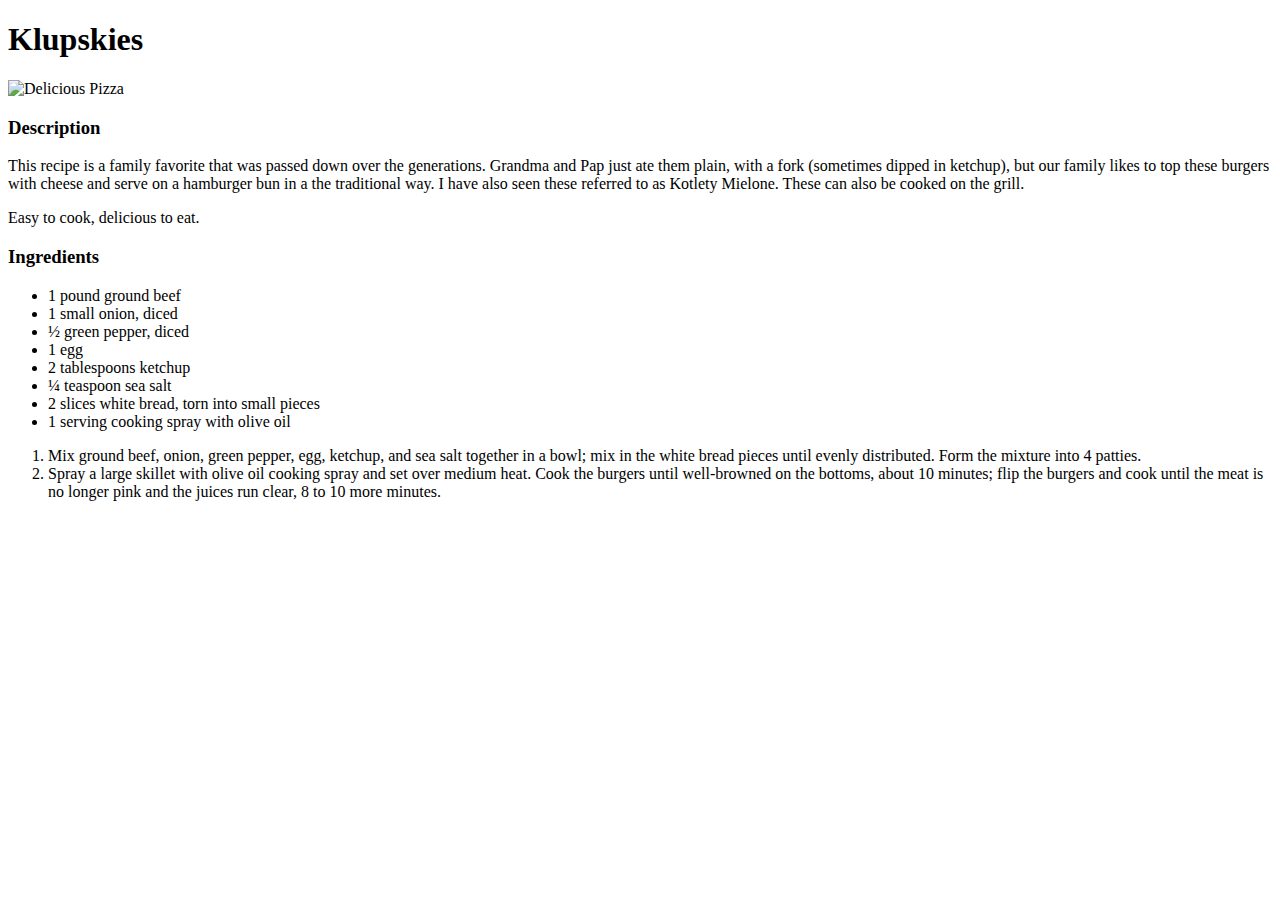
==== recipes/klupskies.html @ be0e852a "Create 2 more recipes, Link to them, Polish index.html" ====
<!DOCTYPE html>

<html lang="en">
    <head>
        <meta charset="utf-8">
        <title>Odin Recipes | Klupskies</title>
    </head>

    <body>
        <h1>Klupskies</h1>
        <img src="https://www.oetker.pl/Recipe/Recipes/oetker.pl/pl-pl/miscellaneous/image-thumb__51050__RecipeDetail/pizza-domowa.jpg" alt="Delicious Pizza">
        <h3>Description</h3>
        <p>This recipe is a family favorite that was passed down over the generations. Grandma and Pap just ate them plain, with a fork (sometimes dipped in ketchup), but our family likes to top these burgers with cheese and serve on a hamburger bun in a the traditional way. I have also seen these referred to as Kotlety Mielone. These can also be cooked on the grill.</p>
        <p>Easy to cook, delicious to eat.</p>
        <h3>Ingredients</h3>
        <ul>
            <li>1 pound ground beef</li>
            <li>1 small onion, diced</li>
            <li>½ green pepper, diced</li>
            <li>1 egg</li>
            <li>2 tablespoons ketchup</li>
            <li>¼ teaspoon sea salt</li>
            <li>2 slices white bread, torn into small pieces</li>
            <li>1 serving cooking spray with olive oil</li>
        </ul>
        <ol>
            <li>Mix ground beef, onion, green pepper, egg, ketchup, and sea salt together in a bowl; mix in the white bread pieces until evenly distributed. Form the mixture into 4 patties.</li>
            <li>Spray a large skillet with olive oil cooking spray and set over medium heat. Cook the burgers until well-browned on the bottoms, about 10 minutes; flip the burgers and cook until the meat is no longer pink and the juices run clear, 8 to 10 more minutes.</li>
        </ol>
    </body>
</html>
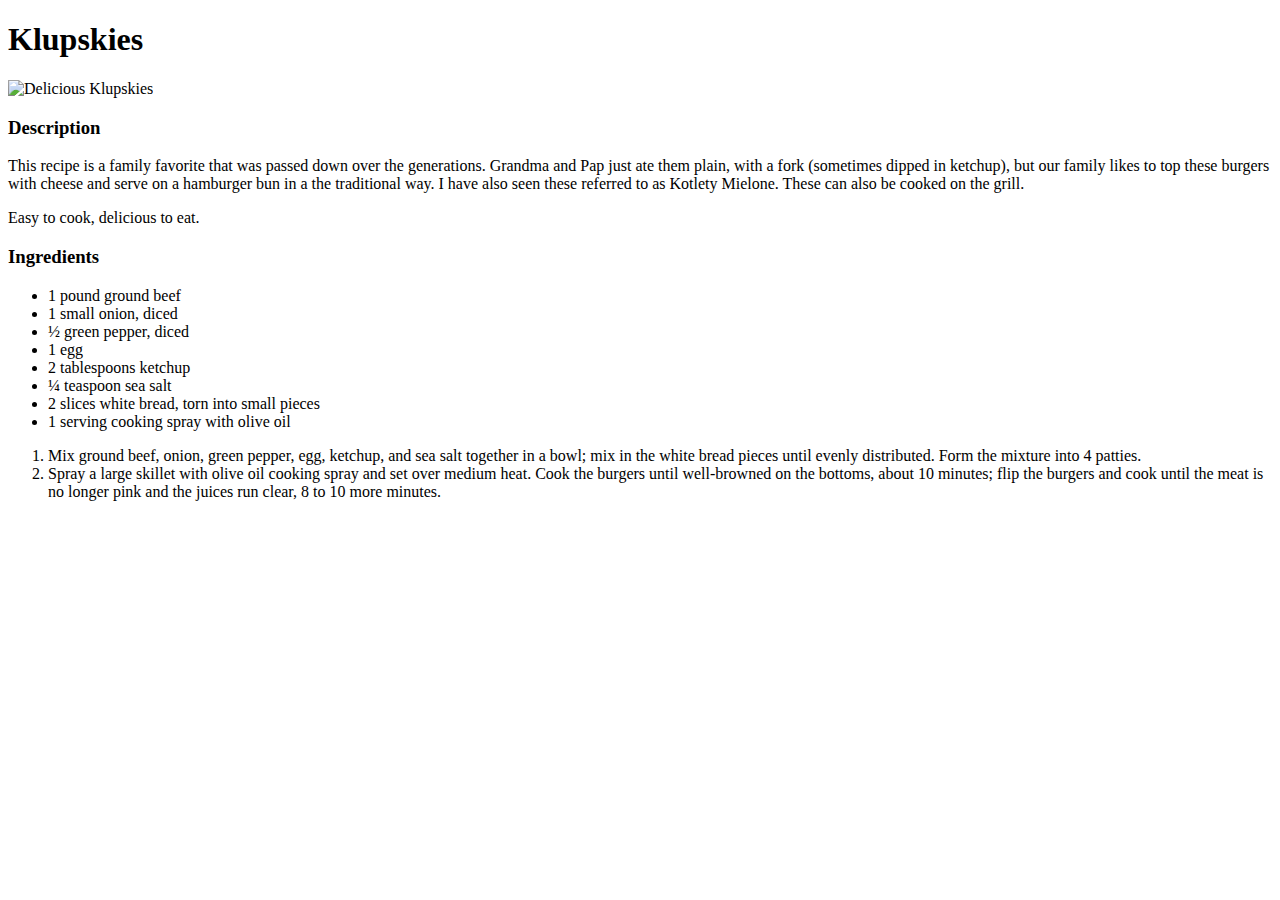
==== commit 69a191e6: "Change recipes images" ====
--- a/recipes/klupskies.html
+++ b/recipes/klupskies.html
@@ -8,7 +8,7 @@
 
     <body>
         <h1>Klupskies</h1>
-        <img src="https://www.oetker.pl/Recipe/Recipes/oetker.pl/pl-pl/miscellaneous/image-thumb__51050__RecipeDetail/pizza-domowa.jpg" alt="Delicious Pizza">
+        <img src="https://imagesvc.meredithcorp.io/v3/mm/image?url=https%3A%2F%2Fimages.media-allrecipes.com%2Fuserphotos%2F8594250.jpg&w=272&h=272&c=sc&poi=face&q=60" alt="Delicious Klupskies">
         <h3>Description</h3>
         <p>This recipe is a family favorite that was passed down over the generations. Grandma and Pap just ate them plain, with a fork (sometimes dipped in ketchup), but our family likes to top these burgers with cheese and serve on a hamburger bun in a the traditional way. I have also seen these referred to as Kotlety Mielone. These can also be cooked on the grill.</p>
         <p>Easy to cook, delicious to eat.</p>
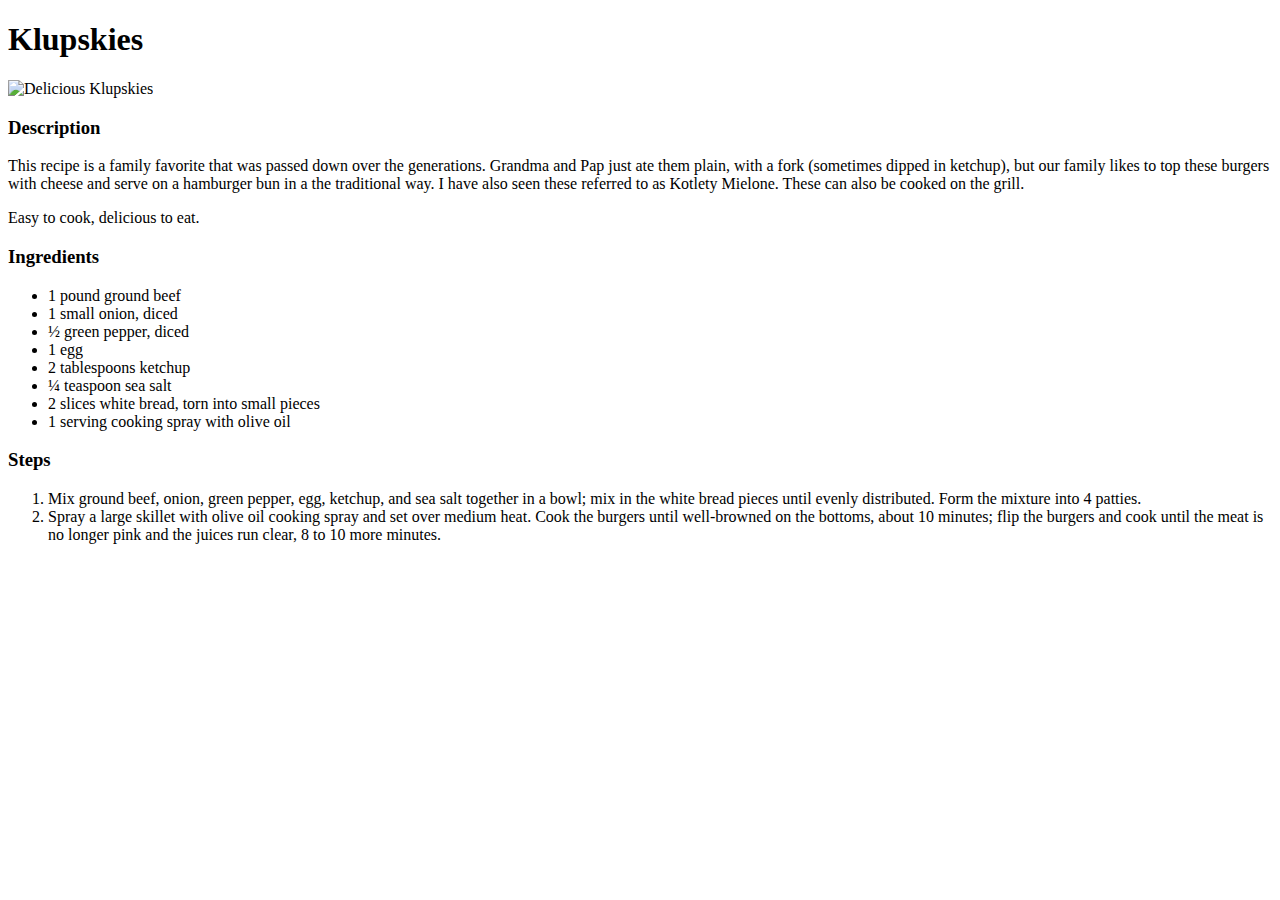
==== commit 01856848: "Add Steps header" ====
--- a/recipes/klupskies.html
+++ b/recipes/klupskies.html
@@ -23,6 +23,7 @@
             <li>2 slices white bread, torn into small pieces</li>
             <li>1 serving cooking spray with olive oil</li>
         </ul>
+        <h3>Steps</h3>
         <ol>
             <li>Mix ground beef, onion, green pepper, egg, ketchup, and sea salt together in a bowl; mix in the white bread pieces until evenly distributed. Form the mixture into 4 patties.</li>
             <li>Spray a large skillet with olive oil cooking spray and set over medium heat. Cook the burgers until well-browned on the bottoms, about 10 minutes; flip the burgers and cook until the meat is no longer pink and the juices run clear, 8 to 10 more minutes.</li>
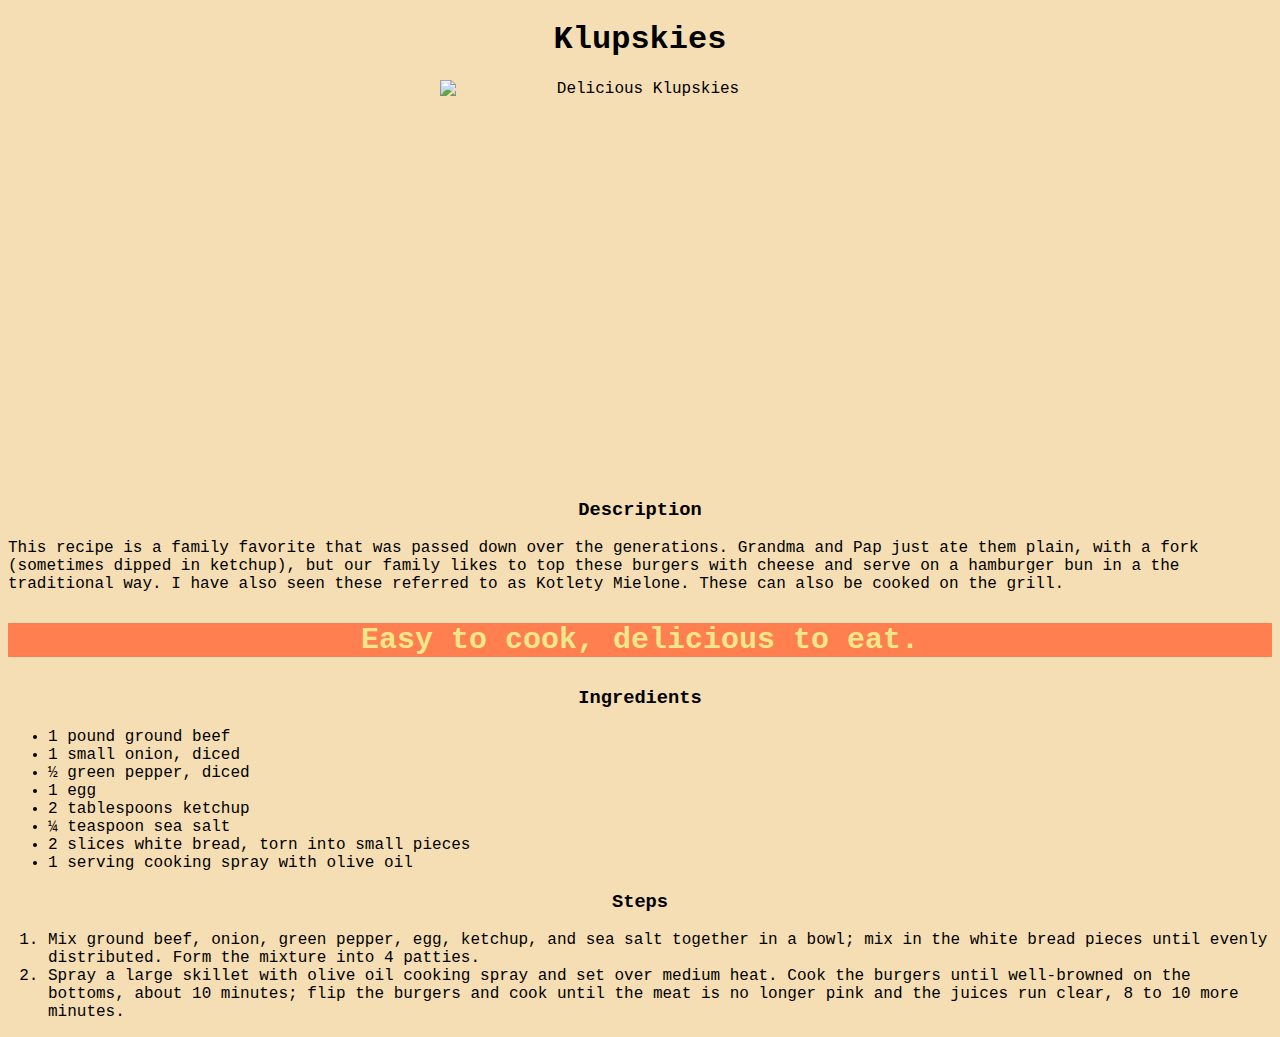
==== commit df9618b4: "Add style.css" ====
--- a/recipes/klupskies.html
+++ b/recipes/klupskies.html
@@ -2,16 +2,17 @@
 
 <html lang="en">
     <head>
+        <link rel="stylesheet" href="../style.css">
         <meta charset="utf-8">
         <title>Odin Recipes | Klupskies</title>
     </head>
 
     <body>
         <h1>Klupskies</h1>
-        <img src="https://imagesvc.meredithcorp.io/v3/mm/image?url=https%3A%2F%2Fimages.media-allrecipes.com%2Fuserphotos%2F8594250.jpg&w=272&h=272&c=sc&poi=face&q=60" alt="Delicious Klupskies">
+        <img src="https://imagesvc.meredithcorp.io/v3/mm/image?url=https%3A%2F%2Fimages.media-allrecipes.com%2Fuserphotos%2F8594250.jpg&w=272&h=272&c=sc&poi=face&q=60" alt="Delicious Klupskies" class="recipeImg">
         <h3>Description</h3>
-        <p>This recipe is a family favorite that was passed down over the generations. Grandma and Pap just ate them plain, with a fork (sometimes dipped in ketchup), but our family likes to top these burgers with cheese and serve on a hamburger bun in a the traditional way. I have also seen these referred to as Kotlety Mielone. These can also be cooked on the grill.</p>
-        <p>Easy to cook, delicious to eat.</p>
+        <p class="description">This recipe is a family favorite that was passed down over the generations. Grandma and Pap just ate them plain, with a fork (sometimes dipped in ketchup), but our family likes to top these burgers with cheese and serve on a hamburger bun in a the traditional way. I have also seen these referred to as Kotlety Mielone. These can also be cooked on the grill.</p>
+        <p class="motto">Easy to cook, delicious to eat.</p>
         <h3>Ingredients</h3>
         <ul>
             <li>1 pound ground beef</li>
--- a/style.css
+++ b/style.css
@@ -0,0 +1,48 @@
+* {
+    font-family: 'Courier New', Courier, monospace;
+    text-align: center;
+    background-color: wheat;
+}
+h1,
+h2 {
+    font-weight: bold;
+}
+
+.indexImg {
+    display: block;
+    margin: auto;
+    width: 50%;
+}
+
+.recipeImg {
+    display: block;
+    margin: auto;
+    height: 400px;
+    width: 400px;
+}
+
+li {
+    text-align: left;
+}
+
+.description {
+    text-align: left;
+}
+
+.motto {
+    font-size: 30px;
+    font-weight: bold;
+    background-color: coral;
+    color: khaki;
+}
+
+.menu li {
+    display: block;
+    text-align: center;
+    font-size: 20px;
+    font-weight: bold;
+}
+
+.title {
+    font-size: 50px;
+}